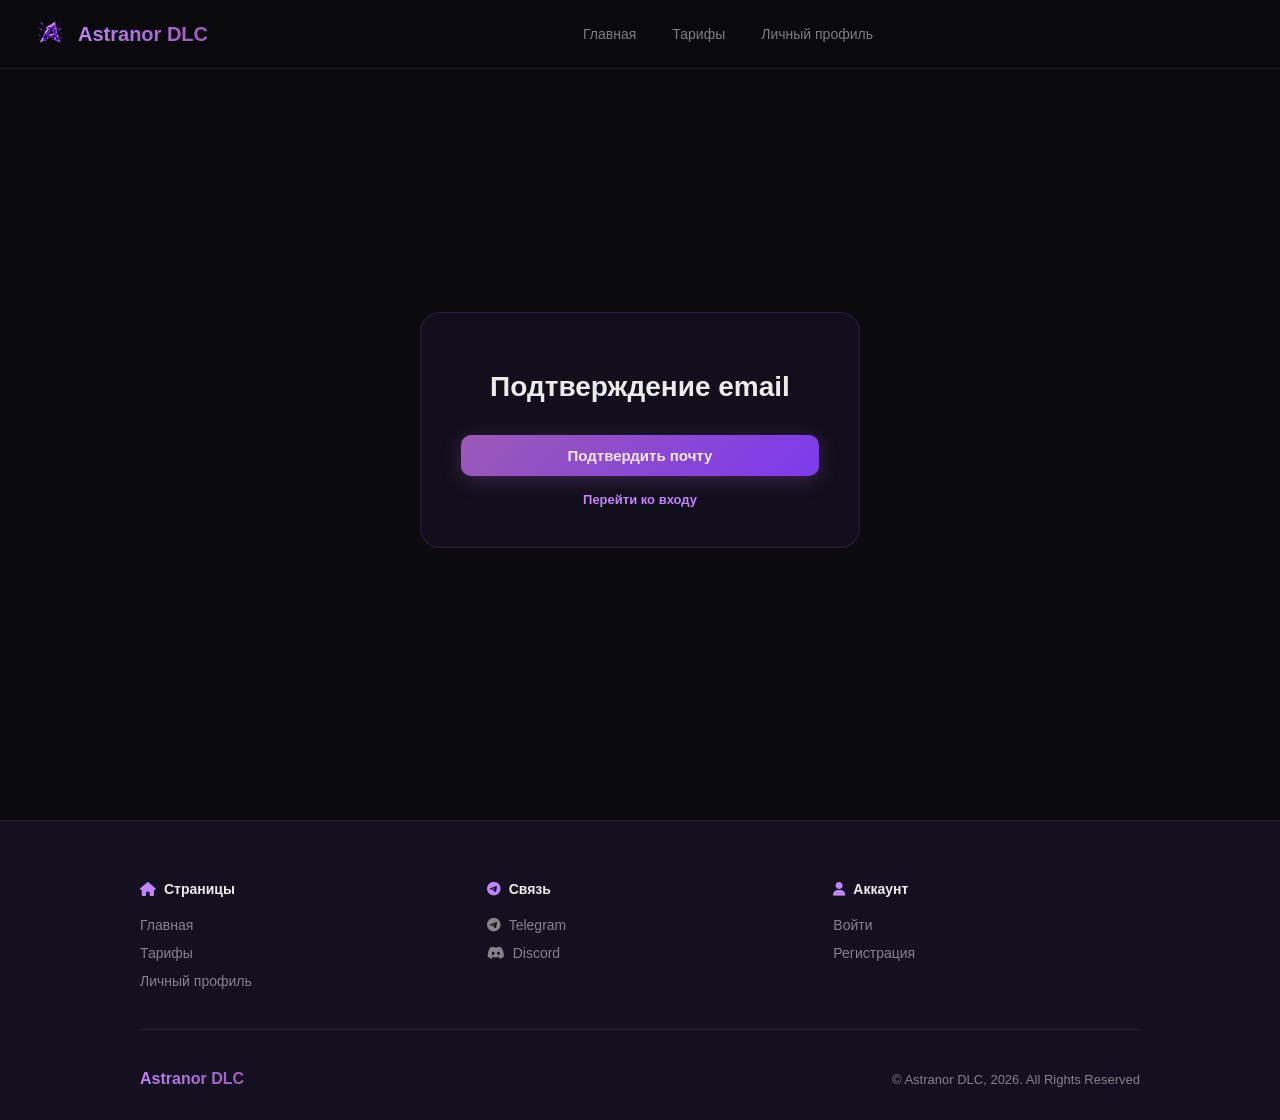
==== confirm.html @ 3cfe3aee "Add files via upload" ====
<!DOCTYPE html>
<html lang="ru">
<head>
<meta charset="utf-8"/>
<meta name="viewport" content="width=device-width, initial-scale=1"/>
<title>Подтверждение email — Astranor DLC</title>
<meta name="description" content="Astranor DLC - Ваш лучший выбор для Minecraft"/>
<link rel="icon" type="image/png" href="Assets/logo.png"/>
<link rel="shortcut icon" href="Assets/logo.png" type="image/png"/>
<link rel="stylesheet" href="https://cdnjs.cloudflare.com/ajax/libs/font-awesome/6.5.2/css/all.min.css"/>
<link rel="stylesheet" href="https://cdn.jsdelivr.net/npm/@fortawesome/fontawesome-free@6/css/all.min.css"/>
<link rel="stylesheet" href="css/style.css"/>
</head>
<body>

<div id="app">
  <header class="header">
    <a class="logo" href="index.html">
      <img src="Assets/logo.png" alt="Astranor DLC" class="logo-img"/>
      <span class="logo-text">Astranor DLC</span>
    </a>
    <nav class="header-nav">
      <a href="index.html">Главная</a>
      <a href="tariffs.html">Тарифы</a>
      <a href="profile.html">Личный профиль</a>
    </nav>
    <div class="header-right">
      <div class="header-auth-actions" id="authButtons"></div>
      <button class="mobile-menu-btn" onclick="toggleMobileMenu()">
        <i class="fa-solid fa-bars"></i>
      </button>
    </div>
  </header>

  <main>
    <div class="auth-page">
      <div class="auth-card" style="text-align:center;">
        <h1>Подтверждение email</h1>
        <p id="confirmEmailDisplay"></p>
        <div class="form-error" id="confirmError"></div>
        <div class="form-success" id="confirmSuccess"></div>
        <button class="btn-fill" id="confirmBtn" onclick="handleConfirmEmail()">Подтвердить почту</button>
        <div class="auth-footer">
          <a href="login.html">Перейти ко входу</a>
        </div>
      </div>
    </div>
  </main>

  <footer class="footer">
    <div class="footer-container">
      <div class="footer-column">
        <div class="footer-column-title"><i class="fa-solid fa-house"></i> Страницы</div>
        <nav>
          <a href="index.html">Главная</a>
          <a href="tariffs.html">Тарифы</a>
          <a href="profile.html">Личный профиль</a>
        </nav>
      </div>
      <div class="footer-column">
        <div class="footer-column-title"><i class="fa-brands fa-telegram"></i> Связь</div>
        <nav>
          <a href="https://t.me/astranordlc" target="_blank" rel="noreferrer">
            <i class="fa-brands fa-telegram"></i> Telegram
          </a>
          <a href="https://discord.gg/DVDjwbnAU9" target="_blank" rel="noreferrer">
            <i class="fa-brands fa-discord"></i> Discord
          </a>
        </nav>
      </div>
      <div class="footer-column">
        <div class="footer-column-title"><i class="fa-solid fa-user"></i> Аккаунт</div>
        <nav>
          <a href="login.html">Войти</a>
          <a href="register.html">Регистрация</a>
        </nav>
      </div>
    </div>
    <div class="footer-line"></div>
    <div class="footer-bottom">
      <span class="footer-logo-text">Astranor DLC</span>
      <div>&copy; Astranor DLC, 2026. All Rights Reserved</div>
    </div>
  </footer>
</div>

<div class="mobile-menu" id="mobileMenu">
  <nav>
    <a href="index.html" onclick="closeMobileMenu()">Главная</a>
    <a href="tariffs.html" onclick="closeMobileMenu()">Тарифы</a>
    <a href="profile.html" onclick="closeMobileMenu()">Личный профиль</a>
  </nav>
  <div class="mobile-menu-auth">
    <a href="login.html" class="btn-outline" onclick="closeMobileMenu()">Войти</a>
    <a href="register.html" class="btn-fill" onclick="closeMobileMenu()">Регистрация</a>
  </div>
</div>

<script src="js/script.js"></script>
</body>
</html>
---- css/style.css ----
html, body {
  margin: 0;
  padding: 0;
  box-sizing: border-box;
}

*, *::before, *::after {
  box-sizing: inherit;
}

:root {
  --text-color: #ebebeb;
  --text-color-alower: #ffffff7a;
  --bg-color: #0a0a0f;
  --bg-second-color: #14101f;
  --border-color: #ffffff14;
  --accent-color: #9b59b6;
  --accent-light: #c084fc;
  --accent-dark: #7c3aed;
  --button-bg: #1a1629;
  --btn-primary-bg: var(--accent-color);
  --btn-primary-border: var(--accent-color);
  --btn-primary-text: #f3e8ff;
  --scrollbar-thumb: rgba(155, 89, 182, 0.55);
  --scrollbar-thumb-soft: rgba(155, 89, 182, 0.4);
  --scrollbar-thumb-hover: rgba(155, 89, 182, 0.7);
  --card-bg: rgba(20, 16, 31, 0.8);
  --card-border: rgba(155, 89, 182, 0.2);
}

html {
  scroll-behavior: smooth;
}

body {
  font-family: -apple-system, BlinkMacSystemFont, 'Segoe UI', Roboto, sans-serif;
  background: var(--bg-color);
  color: var(--text-color);
  min-height: 100vh;
  overflow-x: hidden;
}

::-webkit-scrollbar { width: 8px; }
::-webkit-scrollbar-track { background: var(--bg-color); }
::-webkit-scrollbar-thumb { background: var(--scrollbar-thumb); border-radius: 4px; }
::-webkit-scrollbar-thumb:hover { background: var(--scrollbar-thumb-hover); }

.header {
  position: fixed;
  top: 0;
  left: 0;
  right: 0;
  z-index: 100;
  display: flex;
  align-items: center;
  justify-content: space-between;
  padding: 16px 32px;
  background: rgba(10, 10, 15, 0.85);
  backdrop-filter: blur(20px);
  border-bottom: 1px solid var(--border-color);
}

.logo {
  display: flex;
  align-items: center;
  gap: 10px;
  text-decoration: none;
  color: var(--text-color);
}

.logo-img {
  width: 36px;
  height: 36px;
  border-radius: 8px;
}

.logo-text {
  font-size: 20px;
  font-weight: 700;
  background: linear-gradient(135deg, var(--accent-light), var(--accent-color));
  -webkit-background-clip: text;
  -webkit-text-fill-color: transparent;
  background-clip: text;
}

.header-nav {
  display: flex;
  gap: 4px;
}

.header-nav a {
  text-decoration: none;
  color: var(--text-color-alower);
  padding: 8px 16px;
  border-radius: 8px;
  font-size: 14px;
  font-weight: 500;
  transition: all 0.2s;
}

.header-nav a:hover,
.header-nav a.active {
  color: var(--text-color);
  background: rgba(155, 89, 182, 0.1);
}

.header-nav a.active {
  color: var(--accent-light);
}

.header-right {
  display: flex;
  align-items: center;
  gap: 12px;
}

.mobile-menu-btn {
  display: none;
  background: none;
  border: none;
  color: var(--text-color);
  font-size: 24px;
  cursor: pointer;
  padding: 8px;
}

.btn-outline {
  display: inline-flex;
  align-items: center;
  justify-content: center;
  background: transparent;
  border: 1px solid var(--accent-color);
  color: var(--accent-light);
  padding: 8px 20px;
  border-radius: 10px;
  font-size: 14px;
  font-weight: 600;
  cursor: pointer;
  transition: all 0.2s;
  text-decoration: none;
}

.btn-outline:hover {
  background: rgba(155, 89, 182, 0.1);
  border-color: var(--accent-light);
}

.btn-fill {
  display: inline-flex;
  align-items: center;
  justify-content: center;
  background: linear-gradient(135deg, var(--accent-color), var(--accent-dark));
  border: none;
  color: var(--btn-primary-text);
  padding: 10px 24px;
  border-radius: 10px;
  font-size: 14px;
  font-weight: 600;
  cursor: pointer;
  transition: all 0.3s;
  box-shadow: 0 4px 20px rgba(155, 89, 182, 0.3);
  text-decoration: none;
}

.btn-fill:hover {
  transform: translateY(-2px);
  box-shadow: 0 6px 30px rgba(155, 89, 182, 0.5);
}

.btn-icon {
  background: rgba(155, 89, 182, 0.15);
  border: 1px solid var(--card-border);
  color: var(--accent-light);
  padding: 8px 12px;
  border-radius: 8px;
  cursor: pointer;
  transition: all 0.2s;
}

.btn-icon:hover {
  background: rgba(155, 89, 182, 0.25);
}

main {
  padding-top: 80px;
  min-height: calc(100vh - 80px);
  width: 100%;
}

.hero-glow {
  position: absolute;
  top: -200px;
  left: 50%;
  transform: translateX(-50%);
  width: 800px;
  height: 800px;
  background: radial-gradient(circle, rgba(155, 89, 182, 0.15) 0%, transparent 70%);
  pointer-events: none;
}

.hero-aurora-layer {
  position: absolute;
  top: 0;
  left: 0;
  right: 0;
  height: 100vh;
  background: radial-gradient(ellipse at 20% 50%, rgba(192, 132, 252, 0.08) 0%, transparent 50%),
              radial-gradient(ellipse at 80% 50%, rgba(124, 58, 237, 0.08) 0%, transparent 50%);
  pointer-events: none;
}

.home-page {
  position: relative;
  text-align: center;
  padding: 120px 32px 60px;
  overflow: hidden;
}

.home-hero {
  position: relative;
  z-index: 1;
  display: flex;
  flex-direction: column;
  align-items: center;
  justify-content: center;
  min-height: calc(80vh - 80px);
}

.home-page h1 {
  font-size: 56px;
  font-weight: 800;
  line-height: 1.2;
  margin-bottom: 20px;
  position: relative;
  z-index: 1;
}

.gradient-text {
  background: linear-gradient(135deg, var(--accent-light), var(--accent-color), var(--accent-dark));
  -webkit-background-clip: text;
  -webkit-text-fill-color: transparent;
  background-clip: text;
}

.subtext {
  font-size: 18px;
  color: var(--text-color-alower);
  max-width: 600px;
  margin: 0 auto 40px;
  position: relative;
  z-index: 1;
}

.hero-actions {
  position: relative;
  z-index: 1;
  display: flex;
  justify-content: center;
  gap: 16px;
}

.features-section {
  padding: 100px 32px;
  max-width: 1200px;
  margin: 0 auto;
  position: relative;
  z-index: 1;
}

.features-header {
  text-align: center;
  margin-bottom: 60px;
}

.features-header h2 {
  font-size: 40px;
  font-weight: 700;
  margin-bottom: 12px;
}

.features-header p {
  color: var(--text-color-alower);
  font-size: 18px;
}

.feature-cards-grid {
  display: grid;
  grid-template-columns: repeat(3, 1fr);
  gap: 24px;
}

.feature-panel {
  background: var(--card-bg);
  border: 1px solid var(--card-border);
  border-radius: 20px;
  padding: 32px;
  transition: all 0.3s;
  text-align: left;
}

.feature-panel:hover {
  border-color: var(--accent-color);
  transform: translateY(-4px);
  box-shadow: 0 8px 40px rgba(155, 89, 182, 0.15);
}

.feature-panel-visual {
  margin-bottom: 24px;
  display: flex;
  align-items: center;
  justify-content: space-between;
}

.feature-panel-icon {
  width: 56px;
  height: 56px;
  display: flex;
  align-items: center;
  justify-content: center;
  background: rgba(155, 89, 182, 0.15);
  border-radius: 16px;
  font-size: 24px;
  color: var(--accent-light);
}

.feature-panel-badge {
  font-size: 12px;
  font-weight: 600;
  color: var(--accent-light);
  background: rgba(155, 89, 182, 0.15);
  padding: 4px 12px;
  border-radius: 20px;
  border: 1px solid var(--card-border);
}

.feature-panel-index {
  font-size: 12px;
  font-weight: 700;
  color: var(--text-color-alower);
  letter-spacing: 2px;
}

.feature-panel h3 {
  font-size: 22px;
  font-weight: 700;
  margin: 8px 0 12px;
}

.feature-panel p {
  color: var(--text-color-alower);
  font-size: 14px;
  line-height: 1.6;
}

.feature-panel-detail {
  margin-top: 12px;
  padding-top: 12px;
  border-top: 1px solid var(--border-color);
  font-size: 13px;
  color: var(--text-color-alower);
}

.highlight {
  color: var(--accent-light);
  font-weight: 600;
}

.page-header {
  text-align: center;
  padding: 60px 32px 40px;
}

.page-header h1 {
  font-size: 44px;
  font-weight: 800;
  margin-bottom: 12px;
}

.page-header p {
  color: var(--text-color-alower);
  font-size: 18px;
}

.tariffs-grid {
  display: grid;
  grid-template-columns: repeat(4, 1fr);
  gap: 20px;
  max-width: 1200px;
  margin: 0 auto;
  padding: 0 32px 80px;
}

.tariff-card {
  background: var(--card-bg);
  border: 1px solid var(--card-border);
  border-radius: 20px;
  padding: 40px 32px;
  text-align: center;
  transition: all 0.3s;
  position: relative;
}

.tariff-card:hover {
  border-color: var(--accent-color);
  transform: translateY(-4px);
  box-shadow: 0 8px 40px rgba(155, 89, 182, 0.15);
}

.tariff-popular {
  border-color: var(--accent-color);
  box-shadow: 0 0 40px rgba(155, 89, 182, 0.15);
  transform: scale(1.05);
}

.tariff-popular:hover {
  transform: scale(1.05) translateY(-4px);
}

.tariff-badge {
  position: absolute;
  top: -12px;
  left: 50%;
  transform: translateX(-50%);
  background: linear-gradient(135deg, var(--accent-color), var(--accent-dark));
  color: white;
  padding: 4px 20px;
  border-radius: 20px;
  font-size: 13px;
  font-weight: 700;
}

.tariff-header h3 {
  font-size: 24px;
  font-weight: 700;
  margin-bottom: 16px;
}

.tariff-price {
  font-size: 42px;
  font-weight: 800;
  background: linear-gradient(135deg, var(--accent-light), var(--accent-color));
  -webkit-background-clip: text;
  -webkit-text-fill-color: transparent;
  background-clip: text;
}

.tariff-period {
  color: var(--text-color-alower);
  font-size: 14px;
  margin-top: 4px;
}

.tariff-features {
  list-style: none;
  text-align: left;
  margin: 32px 0;
  display: flex;
  flex-direction: column;
  gap: 12px;
}

.tariff-features li {
  display: flex;
  align-items: center;
  gap: 10px;
  font-size: 14px;
  color: var(--text-color-alower);
}

.tariff-features li i {
  width: 18px;
  text-align: center;
}

.tariff-features li .fa-check {
  color: #22c55e;
}

.tariff-features li .fa-xmark {
  color: #ef4444;
}

.tariff-card .btn-fill {
  width: 100%;
}

.profile-grid {
  display: grid;
  grid-template-columns: 1fr 1fr;
  gap: 24px;
  max-width: 800px;
  margin: 0 auto;
  padding: 0 32px 80px;
}

.profile-card {
  background: var(--card-bg);
  border: 1px solid var(--card-border);
  border-radius: 20px;
  padding: 32px;
}

.profile-card-header {
  display: flex;
  align-items: center;
  gap: 12px;
  margin-bottom: 24px;
  padding-bottom: 16px;
  border-bottom: 1px solid var(--border-color);
}

.profile-card-header i {
  font-size: 24px;
  color: var(--accent-light);
}

.profile-card-header h3 {
  font-size: 20px;
  font-weight: 700;
}

.profile-info {
  display: flex;
  flex-direction: column;
  gap: 16px;
}

.profile-row {
  display: flex;
  justify-content: space-between;
  align-items: center;
  padding: 8px 0;
  border-bottom: 1px solid var(--border-color);
}

.profile-label {
  color: var(--text-color-alower);
  font-size: 14px;
}

.profile-value {
  font-weight: 600;
  font-size: 14px;
}

.profile-placeholder {
  text-align: center;
  padding: 80px 32px;
}

.profile-placeholder i {
  font-size: 80px;
  color: var(--text-color-alower);
  margin-bottom: 20px;
  opacity: 0.3;
}

.profile-placeholder h3 {
  font-size: 24px;
  margin-bottom: 12px;
}

.profile-placeholder p {
  color: var(--text-color-alower);
  margin-bottom: 24px;
}

.profile-hwid p {
  color: var(--text-color-alower);
  font-size: 14px;
  margin-bottom: 16px;
}

.hwid-display {
  display: flex;
  align-items: center;
  gap: 8px;
  background: rgba(0, 0, 0, 0.3);
  border: 1px solid var(--card-border);
  border-radius: 12px;
  padding: 12px 16px;
  margin-bottom: 12px;
}

.hwid-display code {
  flex: 1;
  font-family: 'Courier New', monospace;
  font-size: 13px;
  color: var(--accent-light);
  word-break: break-all;
}

.hwid-info {
  font-size: 12px !important;
  color: var(--text-color-alower) !important;
  opacity: 0.7;
  margin-bottom: 0 !important;
}

.auth-page {
  display: flex;
  align-items: center;
  justify-content: center;
  padding: 60px 32px;
  min-height: calc(100vh - 200px);
}

.auth-card {
  background: var(--card-bg);
  border: 1px solid var(--card-border);
  border-radius: 20px;
  padding: 40px;
  width: 100%;
  max-width: 440px;
}

.auth-card h1 {
  font-size: 28px;
  font-weight: 800;
  margin-bottom: 8px;
}

.auth-card p {
  color: var(--text-color-alower);
  font-size: 14px;
  margin-bottom: 24px;
}

.auth-card .form-group {
  margin-bottom: 16px;
}

.auth-card .form-group label {
  display: block;
  font-size: 13px;
  font-weight: 600;
  color: var(--text-color-alower);
  margin-bottom: 6px;
}

.auth-card .form-group input {
  width: 100%;
  padding: 12px 16px;
  background: rgba(0, 0, 0, 0.3);
  border: 1px solid var(--card-border);
  border-radius: 10px;
  color: var(--text-color);
  font-size: 14px;
  outline: none;
  transition: border-color 0.2s;
}

.auth-card .form-group input:focus {
  border-color: var(--accent-color);
}

.auth-card .btn-fill {
  width: 100%;
  padding: 12px;
  font-size: 15px;
  margin-top: 8px;
}

.auth-footer {
  text-align: center;
  margin-top: 16px;
  font-size: 13px;
  color: var(--text-color-alower);
}

.auth-footer a {
  color: var(--accent-light);
  text-decoration: none;
  font-weight: 600;
}

.auth-footer a:hover {
  text-decoration: underline;
}

.form-error {
  color: #ef4444;
  font-size: 13px;
  margin-bottom: 12px;
  display: none;
}

.form-error.visible {
  display: block;
}

.form-success {
  color: #22c55e;
  font-size: 13px;
  margin-bottom: 12px;
  display: none;
}

.form-success.visible {
  display: block;
}

.footer {
  background: var(--bg-second-color);
  border-top: 1px solid var(--border-color);
  padding: 60px 32px 32px;
}

.footer-container {
  display: grid;
  grid-template-columns: repeat(3, 1fr);
  gap: 40px;
  max-width: 1000px;
  margin: 0 auto;
}

.footer-column-title {
  font-size: 14px;
  font-weight: 700;
  color: var(--text-color);
  margin-bottom: 20px;
  display: flex;
  align-items: center;
  gap: 8px;
}

.footer-column-title i {
  color: var(--accent-light);
}

.footer-column nav {
  display: flex;
  flex-direction: column;
  gap: 12px;
}

.footer-column nav a {
  color: var(--text-color-alower);
  text-decoration: none;
  font-size: 14px;
  transition: color 0.2s;
  display: flex;
  align-items: center;
  gap: 8px;
}

.footer-column nav a:hover {
  color: var(--accent-light);
}

.footer-column nav span {
  color: var(--text-color-alower);
  font-size: 14px;
  cursor: pointer;
}

.footer-column nav span:hover {
  color: var(--accent-light);
}

.footer-line {
  height: 1px;
  background: var(--border-color);
  margin: 40px auto;
  max-width: 1000px;
}

.footer-bottom {
  display: flex;
  justify-content: space-between;
  align-items: center;
  max-width: 1000px;
  margin: 0 auto;
  font-size: 13px;
  color: var(--text-color-alower);
}

.footer-logo-text {
  font-size: 16px;
  font-weight: 700;
  background: linear-gradient(135deg, var(--accent-light), var(--accent-color));
  -webkit-background-clip: text;
  -webkit-text-fill-color: transparent;
  background-clip: text;
}

.modal-overlay {
  display: none;
  position: fixed;
  inset: 0;
  z-index: 200;
  background: rgba(0, 0, 0, 0.7);
  backdrop-filter: blur(8px);
  align-items: center;
  justify-content: center;
}

.modal-overlay.active {
  display: flex;
}

.modal {
  background: var(--bg-second-color);
  border: 1px solid var(--card-border);
  border-radius: 20px;
  padding: 40px;
  width: 100%;
  max-width: 440px;
  position: relative;
  max-height: 90vh;
  overflow-y: auto;
}

.modal-close {
  position: absolute;
  top: 16px;
  right: 16px;
  background: none;
  border: none;
  color: var(--text-color-alower);
  font-size: 24px;
  cursor: pointer;
  transition: color 0.2s;
}

.modal-close:hover {
  color: var(--text-color);
}

.modal h2 {
  font-size: 24px;
  font-weight: 700;
  margin-bottom: 8px;
}

.modal p {
  color: var(--text-color-alower);
  font-size: 14px;
  margin-bottom: 24px;
}

.form-group {
  margin-bottom: 16px;
}

.form-group label {
  display: block;
  font-size: 13px;
  font-weight: 600;
  color: var(--text-color-alower);
  margin-bottom: 6px;
}

.form-group input {
  width: 100%;
  padding: 12px 16px;
  background: rgba(0, 0, 0, 0.3);
  border: 1px solid var(--card-border);
  border-radius: 10px;
  color: var(--text-color);
  font-size: 14px;
  outline: none;
  transition: border-color 0.2s;
}

.form-group input:focus {
  border-color: var(--accent-color);
}

.form-group input::placeholder {
  color: var(--text-color-alower);
  opacity: 0.5;
}

.modal .btn-fill {
  width: 100%;
  padding: 12px;
  font-size: 15px;
  margin-top: 8px;
}

.modal-footer {
  text-align: center;
  margin-top: 16px;
  font-size: 13px;
  color: var(--text-color-alower);
}

.modal-footer a {
  color: var(--accent-light);
  cursor: pointer;
  text-decoration: none;
  font-weight: 600;
}

.modal-footer a:hover {
  text-decoration: underline;
}

.mobile-menu {
  display: none;
  position: fixed;
  top: 80px;
  left: 0;
  right: 0;
  z-index: 99;
  background: rgba(10, 10, 15, 0.98);
  backdrop-filter: blur(20px);
  border-bottom: 1px solid var(--border-color);
  padding: 24px;
  transform: translateY(-100%);
  transition: transform 0.3s;
}

.mobile-menu.open {
  transform: translateY(0);
}

.mobile-menu nav {
  display: flex;
  flex-direction: column;
  gap: 8px;
  margin-bottom: 24px;
}

.mobile-menu nav a {
  color: var(--text-color);
  text-decoration: none;
  padding: 12px 16px;
  border-radius: 10px;
  font-size: 16px;
  font-weight: 500;
  transition: background 0.2s;
}

.mobile-menu nav a:hover {
  background: rgba(155, 89, 182, 0.1);
}

.mobile-menu-auth {
  display: flex;
  gap: 12px;
}

.mobile-menu-auth .btn-outline,
.mobile-menu-auth .btn-fill {
  flex: 1;
  text-align: center;
}

@media (max-width: 968px) {
  .header-nav { display: none; }
  .header-auth-actions { display: none; }
  .mobile-menu-btn { display: block; }
  .mobile-menu { display: block; }

  .home-page h1 {
    font-size: 36px;
  }

  .feature-cards-grid {
    grid-template-columns: 1fr;
  }

  .tariffs-grid {
    grid-template-columns: 1fr;
    max-width: 400px;
  }

  .tariff-popular {
    transform: none;
  }

  .tariff-popular:hover {
    transform: translateY(-4px);
  }

  .profile-grid {
    grid-template-columns: 1fr;
  }

  .footer-container {
    grid-template-columns: 1fr;
  }

  .footer-bottom {
    flex-direction: column;
    gap: 12px;
    text-align: center;
  }
}

@media (max-width: 768px) {
  .header {
    padding: 12px 16px;
  }

  .home-page {
    padding: 80px 16px 40px;
  }

  .home-page h1 {
    font-size: 28px;
  }

  .subtext {
    font-size: 16px;
  }

  .features-section {
    padding: 60px 16px;
  }

  .features-header h2 {
    font-size: 28px;
  }

  .page-header h1 {
    font-size: 32px;
  }

  .modal {
    margin: 16px;
    padding: 24px;
  }
}

@media (min-width: 769px) and (max-width: 1100px) {
  .home-page h1 {
    font-size: 42px;
  }

  .feature-cards-grid {
    grid-template-columns: repeat(2, 1fr);
  }

  .tariffs-grid {
    grid-template-columns: repeat(2, 1fr);
  }
}

.promo-section {
  max-width: 1200px;
  margin: 0 auto;
  padding: 0 32px 32px;
  text-align: center;
}

.promo-input-wrap {
  display: flex;
  gap: 12px;
  max-width: 400px;
  margin: 0 auto;
}

.promo-input {
  flex: 1;
  padding: 12px 16px;
  background: rgba(0, 0, 0, 0.3);
  border: 1px solid var(--card-border);
  border-radius: 10px;
  color: var(--text-color);
  font-size: 14px;
  outline: none;
  text-transform: uppercase;
  letter-spacing: 1px;
  transition: border-color 0.2s;
}

.promo-input:focus {
  border-color: var(--accent-color);
}

.promo-input::placeholder {
  color: var(--text-color-alower);
  opacity: 0.5;
  text-transform: none;
  letter-spacing: 0;
}

.promo-btn {
  white-space: nowrap;
}

.promo-message {
  font-size: 13px;
  margin-top: 10px;
  display: none;
}

.promo-message.visible {
  display: block;
}

.promo-message.error {
  color: #ef4444;
}

.promo-message.success {
  color: #22c55e;
}

.old-price {
  font-size: 16px;
  color: var(--text-color-alower);
  text-decoration: line-through;
  opacity: 0.5;
  font-weight: 400;
}
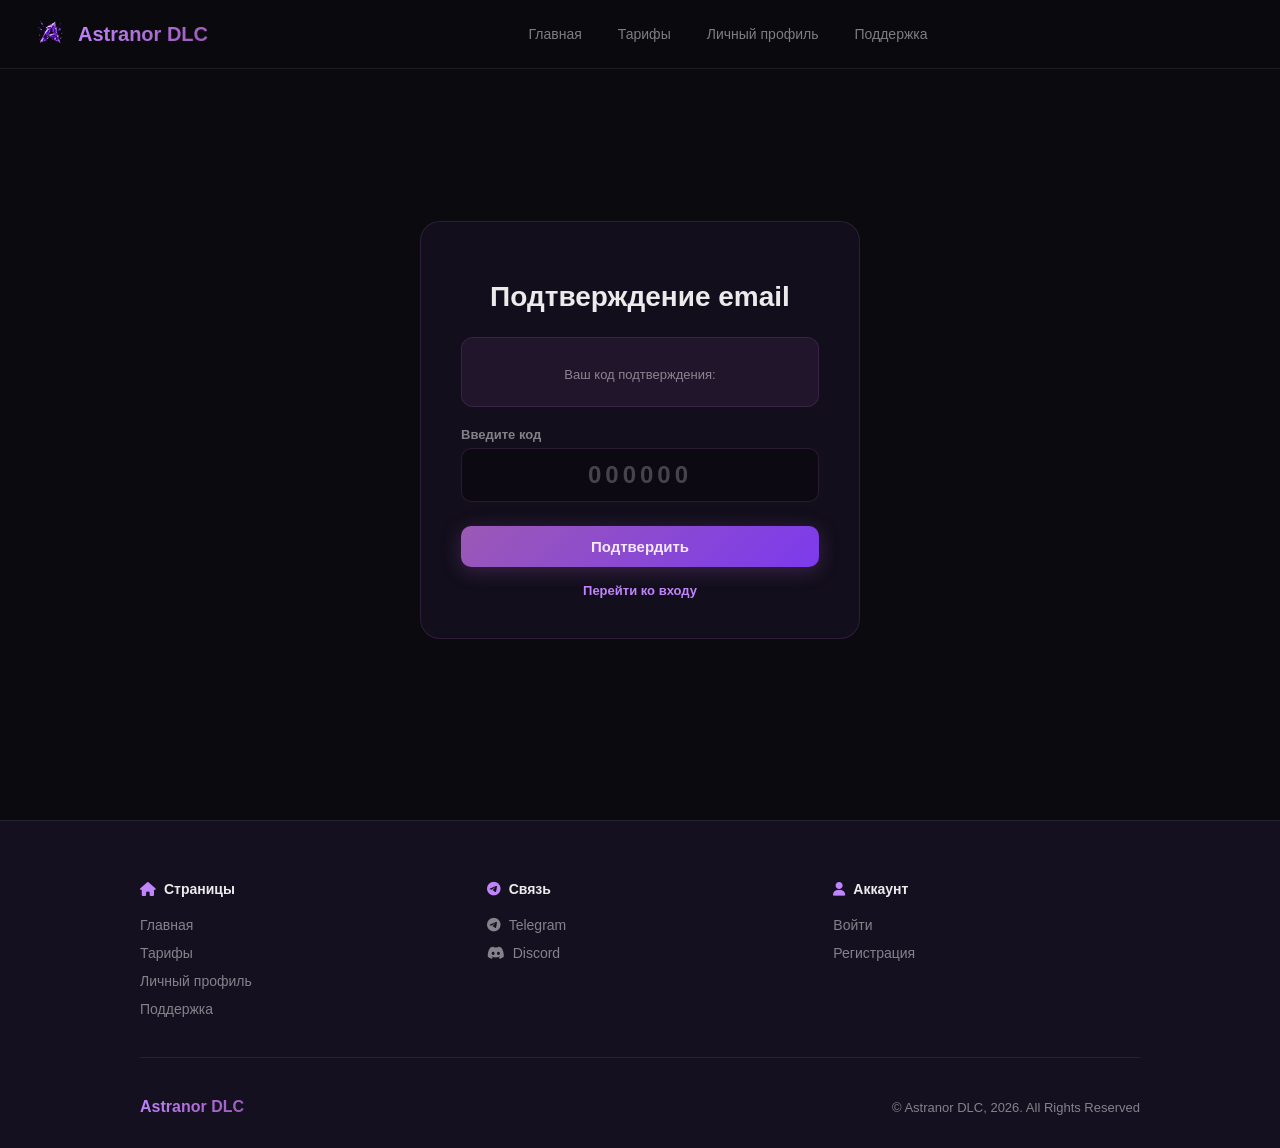
==== commit e5cd14b7: "Add files via upload" ====
--- a/confirm.html
+++ b/confirm.html
@@ -23,6 +23,7 @@
       <a href="index.html">Главная</a>
       <a href="tariffs.html">Тарифы</a>
       <a href="profile.html">Личный профиль</a>
+      <a href="support.html">Поддержка</a>
     </nav>
     <div class="header-right">
       <div class="header-auth-actions" id="authButtons"></div>
@@ -37,9 +38,17 @@
       <div class="auth-card" style="text-align:center;">
         <h1>Подтверждение email</h1>
         <p id="confirmEmailDisplay"></p>
+        <div style="background:rgba(155,89,182,0.1);border:1px solid var(--card-border);border-radius:12px;padding:16px;margin-bottom:20px;">
+          <p style="font-size:13px;color:var(--text-color-alower);margin-bottom:8px;">Ваш код подтверждения:</p>
+          <p id="confirmCodeDisplay" style="font-size:36px;font-weight:800;letter-spacing:8px;color:var(--accent-light);margin:0;"></p>
+        </div>
+        <div class="form-group" style="text-align:left;">
+          <label>Введите код</label>
+          <input type="text" id="confirmCodeInput" placeholder="000000" maxlength="6" style="text-align:center;letter-spacing:4px;font-size:24px;font-weight:700;"/>
+        </div>
         <div class="form-error" id="confirmError"></div>
         <div class="form-success" id="confirmSuccess"></div>
-        <button class="btn-fill" id="confirmBtn" onclick="handleConfirmEmail()">Подтвердить почту</button>
+        <button class="btn-fill" id="confirmBtn" onclick="handleConfirmEmail()">Подтвердить</button>
         <div class="auth-footer">
           <a href="login.html">Перейти ко входу</a>
         </div>
@@ -55,6 +64,7 @@
           <a href="index.html">Главная</a>
           <a href="tariffs.html">Тарифы</a>
           <a href="profile.html">Личный профиль</a>
+          <a href="support.html">Поддержка</a>
         </nav>
       </div>
       <div class="footer-column">
@@ -89,6 +99,7 @@
     <a href="index.html" onclick="closeMobileMenu()">Главная</a>
     <a href="tariffs.html" onclick="closeMobileMenu()">Тарифы</a>
     <a href="profile.html" onclick="closeMobileMenu()">Личный профиль</a>
+    <a href="support.html" onclick="closeMobileMenu()">Поддержка</a>
   </nav>
   <div class="mobile-menu-auth">
     <a href="login.html" class="btn-outline" onclick="closeMobileMenu()">Войти</a>
@@ -96,6 +107,6 @@
   </div>
 </div>
 
-<script src="js/script.js"></script>
+<script src="js/script.min.js"></script>
 </body>
 </html>
